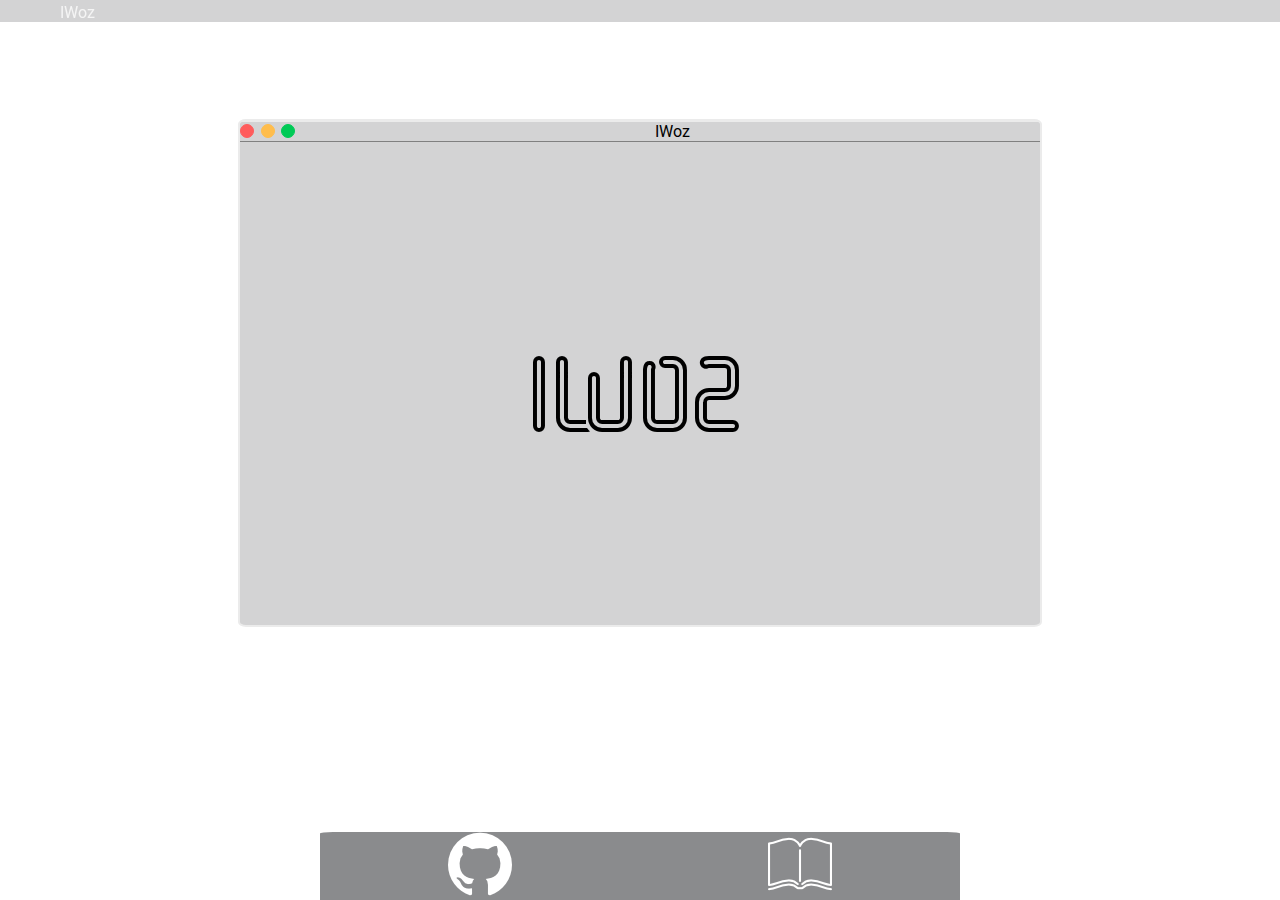
==== index.html @ 0b313b05 "New Design for home page" ====
<!DOCTYPE html>
<html>
<head>
  <meta charset="utf-8" />
  <meta http-equiv="X-UA-Compatible" content="IE=edge">
  <title>IWoz Cover</title>
  <meta name="viewport" content="width=device-width, initial-scale=1">
  <link rel="stylesheet" type="text/css" media="screen" href="static/css/index.css" />
  <link href="https://fonts.googleapis.com/css?family=Roboto" rel="stylesheet"> 
</head>
<body>
    <div class="navigation">
      <div class="main">
          <div class="left">
              <div class="logo"><img src="apple.png" alt=""></div>
              <div class="item">IWoz</div>
          </div>
          <div id="clock" class="right">
          </div>
      </div>
    </div>
    <div class="title">
      <div class="window">
        <div class="header">
          <div class="buttons" style="display:flex;flex-direction:row">
            <div class="close">
              X
            </div>
            <div class="size">
                -
            </div>
            <div class="minimize">
                +
            </div>
          </div>  
          <div class="h">IWoz</div>
        </div>
        <div class="content">
          IWoz
        </div>
      </div>
    </div>
    <div class="dock">
      <div class="icons">
        <a href="https://github.com/Ali-Xoerex/Ali-Xoerex.github.io" role="button"><img src="static/img/github.png" alt=""></a>
        <a href="chapters/1/1.html" role="button"><img src="static/img/book.png" alt=""></a>
      </div>
    </div>
    <script>
      function update_clock(){
        let days = ["Sun", "Mon", "Tues", "Wed", "Thurs", "Fri", "Sat"]
        let date = new Date();
        let clock = date.toLocaleTimeString();
        document.getElementById('clock').innerText = days[date.getDay()]+' '+clock
      }
      setInterval(update_clock,1000);
    </script>
</body>
</html>
---- static/css/index.css ----
@font-face{
  font-family: 'halogen';
  src: url(../fonts/halogen.otf);
}

@keyframes iwoz{
  to{
    text-shadow: 1px 1px green;
    color: green;
  }
}

body{
  background: url(macos.jpg) no-repeat center center fixed;
  -webkit-background-size: cover;
  -moz-background-size: cover;
  -o-background-size: cover;
  background-size: cover;
  font-family: 'Roboto', sans-serif;
}

.item , #clock{
  margin-top: 3px;
}

.navigation{
  width: 100%;
  background:  rgba(109, 110, 112,0.3);
  top: 0;
  left: 0;
  position: fixed;
  height: auto;
  color: whitesmoke;
}

.title{
  margin-top: 3%;
  height: 80vh;
  display: flex;
  justify-content: center;
  align-items: center;
}

.header{
  border-bottom: 1px solid gray;
  width: 100%;
  display: flex;
  flex-direction: row;
  border-top: 1px solid #ebebeb;
  border-top-left-radius: 1%;
  border-top-right-radius: 1%;
  background: -moz-linear-gradient(to top,#ebebeb, #d5d5d5);
}

.close{
  text-indent: -99999px;
  border: 1px solid #ff5c5c;
  background: #ff5c5c;
  display: flex;
  padding-left: 2px;
  padding-bottom: 2px;
  justify-content: center;
  border-radius: 50%;
  font-size: 9px;
  height: 10px;
  width: 10px;
}

.close:hover{text-indent: 0;}
.minimize:hover{text-indent: 0;}
.size:hover{text-indent: 0;}

.size{
  text-indent: -99999px;
  border: 1px solid #ffbd4c;
  background: #ffbd4c;
  display: flex;
  padding-left: 2px;
  padding-bottom: 2px;
  justify-content: center;
  border-radius: 50%;
  font-size: 9px;
  height: 10px;
  width: 10px;
}

.minimize{
  text-indent: -99999px;
  border: 1px solid  #00ca56;
  background:  #00ca56;
  display: flex;
  padding-left: 2px;
  padding-bottom: 2px;
  justify-content: center;
  border-radius: 50%;
  font-size: 9px;
  height: 10px;
  width: 10px;
}

.h{
  margin-left: 45%;
}

.buttons{
  display: flex;
  flex-direction: row;
  justify-content: space-between;
  align-items: center; 
  min-width: 55px;
}

.right{
  margin-right: 10px;
}


.content{
  display: flex;
  justify-content: center;
  align-items: center;
  height: 100%;
  font-family: 'halogen';
  font-size: 80px;
  animation: iwoz 2s forwards;
}

.window{
  border: 2px solid #ebebeb;
  background: rgba(109, 110, 112,0.3);
  border-radius: 1%;
  width: 800px;
  height: 70%;
  max-height: auto;
  margin-bottom: 4%;
}

.main{
  display: flex;
  flex-direction: row;
  justify-content: space-between;
}

.icons{
  display: flex;
  justify-content: space-around;
}

.left{
  display: flex;
  justify-content: space-between;
  flex-direction: row;
  min-width: 85px;
  margin-left: 10px;
}

.dock{
  width: 50%;
  height: auto;
  border-top-left-radius: 2%;
  border-top-right-radius: 2%;
  background: rgba(109, 110, 112,0.8);
  left: 25%;
  bottom: 0;
  position: fixed;
}
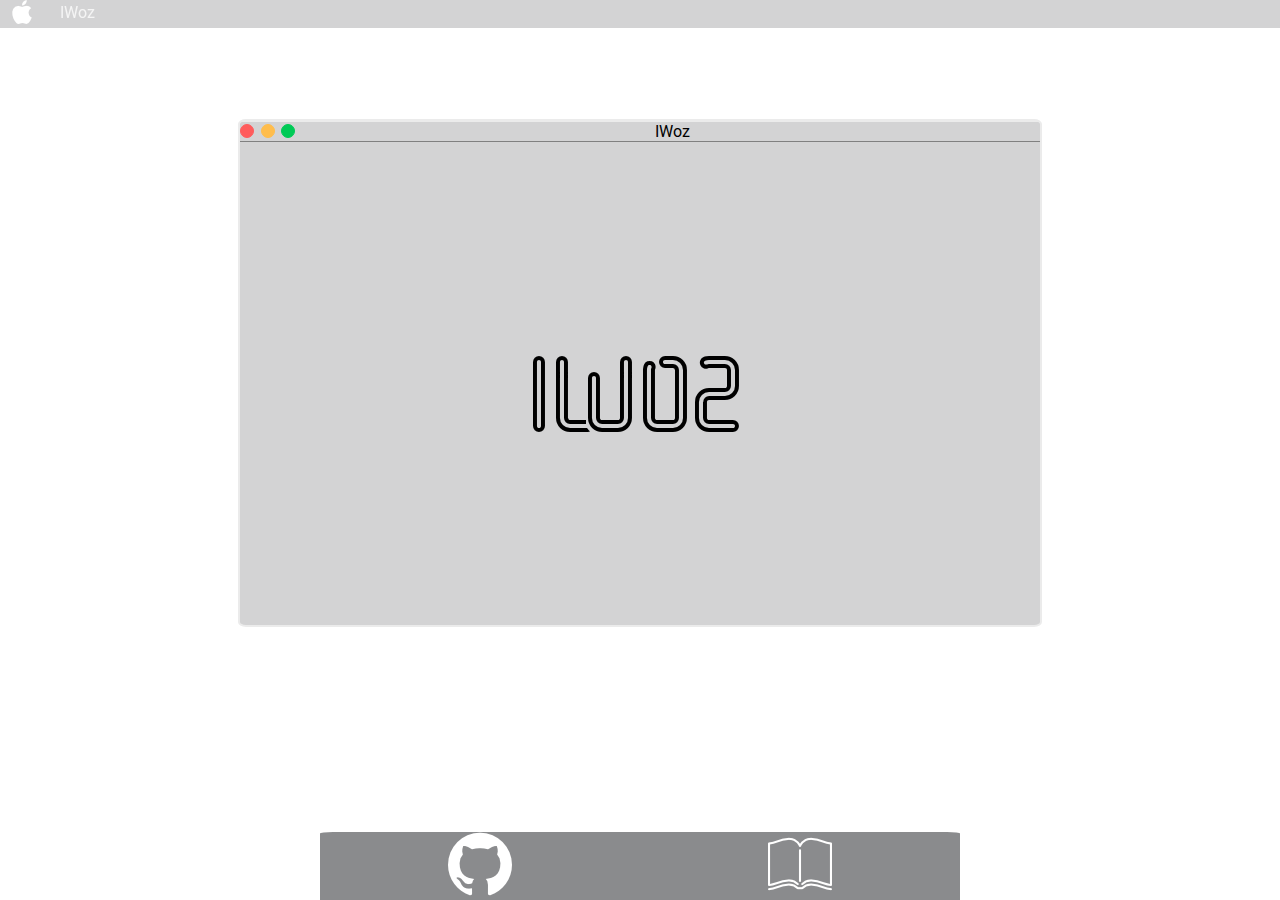
==== commit a83f50b0: "Corrected address and used a lighter background image" ====
--- a/index.html
+++ b/index.html
@@ -12,7 +12,7 @@
     <div class="navigation">
       <div class="main">
           <div class="left">
-              <div class="logo"><img src="apple.png" alt=""></div>
+              <div class="logo"><img src="static/img/apple.png" alt=""></div>
               <div class="item">IWoz</div>
           </div>
           <div id="clock" class="right">
--- a/static/css/index.css
+++ b/static/css/index.css
@@ -11,7 +11,7 @@
 }
 
 body{
-  background: url(macos.jpg) no-repeat center center fixed;
+  background: url(../img/macos.jpg) no-repeat center center fixed;
   -webkit-background-size: cover;
   -moz-background-size: cover;
   -o-background-size: cover;
